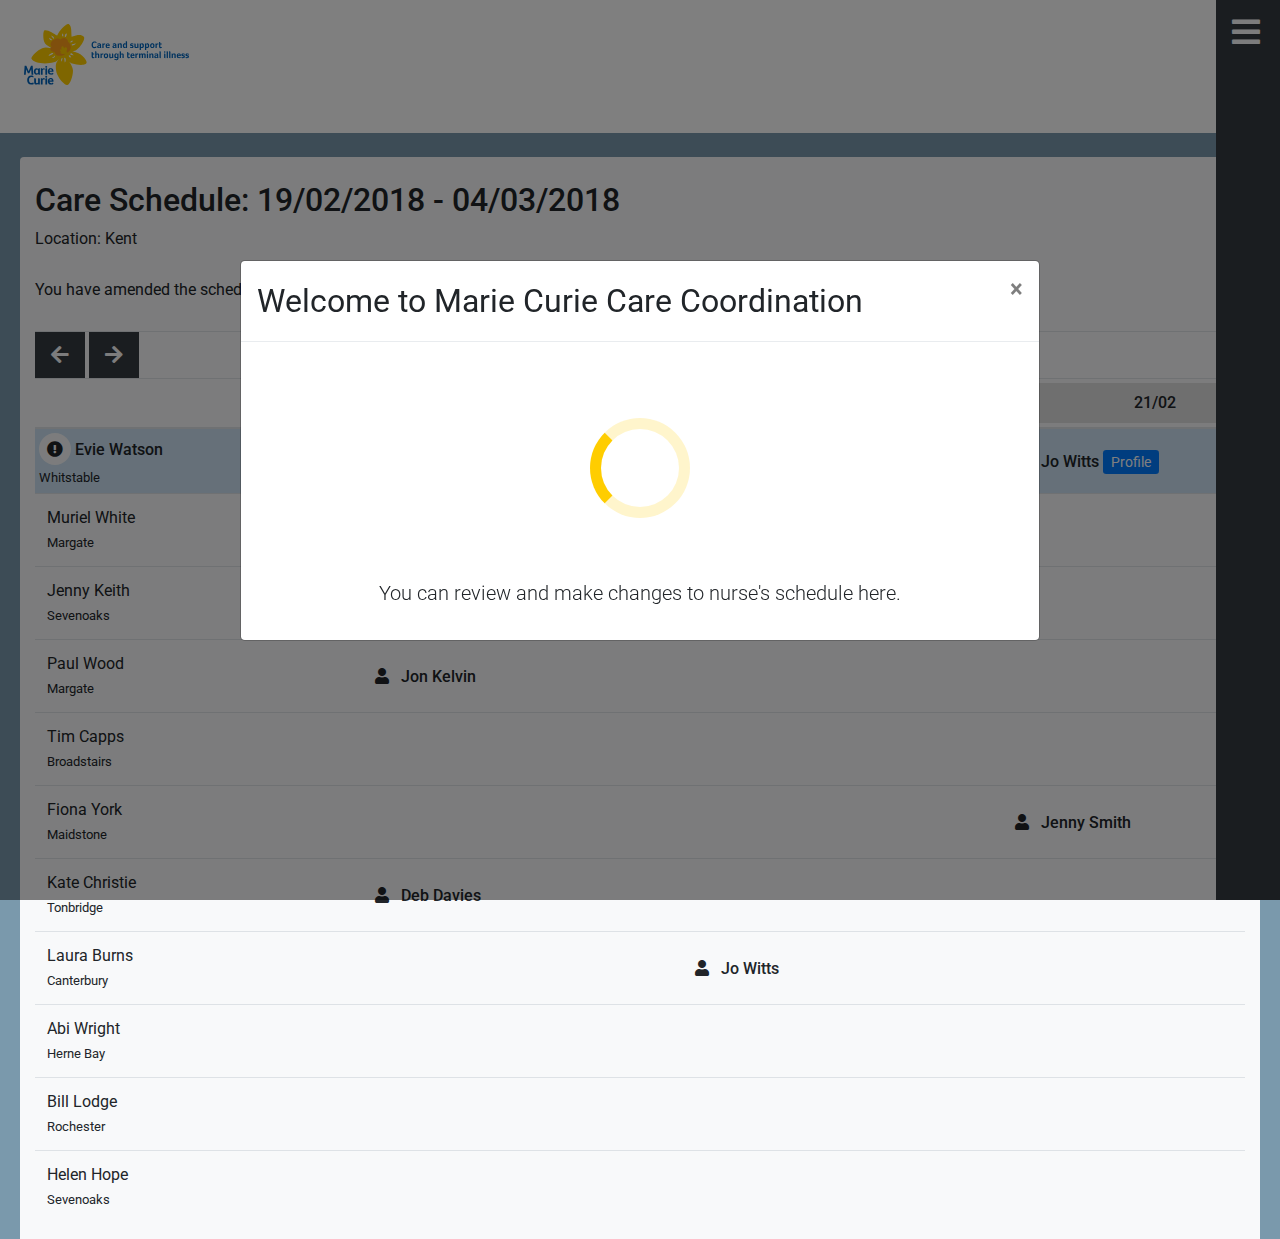
==== no-conflicts/index.html @ 2ea1046a "Add all changes to new repo" ====
<!doctype html>

<head>
    <meta charset="utf-8">
    <meta name="viewport" content="width=device-width, initial-scale=1, shrink-to-fit=no">
    <title>Marie Curie Care Coordination - View Schedule</title>

    <link rel="stylesheet" href="https://maxcdn.bootstrapcdn.com/bootstrap/4.0.0/css/bootstrap.min.css" integrity="sha384-Gn5384xqQ1aoWXA+058RXPxPg6fy4IWvTNh0E263XmFcJlSAwiGgFAW/dAiS6JXm"
        crossorigin="anonymous">
    <link rel="stylesheet" href="https://use.fontawesome.com/releases/v5.0.6/css/all.css">
    <link rel="stylesheet" href="https://fonts.googleapis.com/css?family=Roboto:300,400,500,700,900">

    <link rel="stylesheet" href="css/dragula.min.css">
    <link rel="stylesheet" href="css/main.css">
    <link rel="stylesheet" href="css/animate.min.css">
</head>

<body>
    <!-- page load modal -->

    <div id="loaderModal" class="modal fade" tabindex="-1" role="dialog">
        <div class="modal-dialog modal-lg modal-dialog-centered" role="document">
            <div class="modal-content">
                <div class="modal-header text-center">
                    <h2 class="font-weight-normal modal-title text-center">Welcome to Marie Curie Care Coordination</h2>
                    <button type="button" class="close" data-dismiss="modal" aria-label="Close">
                        <span aria-hidden="true">&times;</span>
                    </button>
                </div>
                <div class="modal-body text-center">
                    <div class="loader">Loading...</div>
                    <p class="lead">You can review and make changes to nurse's schedule here.</p>
                </div>
            </div>
        </div>
    </div>

    <!-- review modal -->

    <div id="reviewModal" class="modal fade" tabindex="-1" role="dialog">
        <div class="modal-dialog modal-lg modal-dialog-centered" role="document">
            <div class="modal-content">
                <div class="modal-header text-center">
                    <h2 class="font-weight-normal modal-title text-center">Marie Curie Care Coordination - Review</h2>
                    <button type="button" class="close" data-dismiss="modal" aria-label="Close">
                        <span aria-hidden="true">&times;</span>
                    </button>
                </div>
                <div class="modal-body text-center">
                    <div class="row">
                        <div class="col-sm-12">
                            <p class="lead">Please review your changes</p>
                        </div>
                        <div class="col-sm-12">
                            <a class="btn btn-lg btn-primary rounded bg-primary text-light border-primary" href="review.html">Review</a>
                        </div>
                    </div>
                </div>
            </div>
        </div>
    </div>

    <!-- profile modal -->

    <div id="profileModal" class="modal fade" tabindex="-1" role="dialog">
        <div class="modal-dialog modal-lg modal-dialog-centered" role="document">
            <div class="modal-content">
                <div class="modal-header text-center">
                    <h4 class="modal-title display-4">Jo Witts</h5>
                        <button type="button" class="close" data-dismiss="modal" aria-label="Close">
                            <span aria-hidden="true">&times;</span>
                        </button>
                </div>
                <div class="modal-body text-center">
                    <p class="lead">I'm a registered nurse working in the community in Lanarkshire, Scotland. I've been with Marie Curie for 10 years now</p>
                    <p class="lead"><strong>Location</strong>: Whitstable</p>
                    <p class="lead"><strong>Role</strong>: Registered Nurse</p>
                </div>
            </div>
        </div>
    </div>

    <!-- problems modal -->

    <div id="problemsModal" class="modal fade" tabindex="-1" role="dialog">
        <div class="modal-dialog modal-lg modal-dialog-centered" role="document">
            <div class="modal-content">
                <div class="modal-header text-center">
                    <h2 class="font-weight-normal modal-title text-center">Important</h2>
                    <button type="button" class="close" data-dismiss="modal" aria-label="Close">
                        <span aria-hidden="true">&times;</span>
                    </button>
                </div>
                <div class="modal-body text-center">
                    <div class="col-sm-12">
                        <p class="lead">We've successfully allocated care.</p>    
                    </div>                    
                    <div class="col-sm-12">
                            <a class="btn btn-lg btn-primary rounded bg-primary text-light border-primary" href="review.html">Skip to Review</a>
                        </div>
                </div>
            </div>
        </div>
    </div>

    <!-- success modal -->

    <div id="successModal" class="modal fade" tabindex="-1" role="dialog">
        <div class="modal-dialog modal-lg modal-dialog-centered" role="document">
            <div class="modal-content">
                <div class="modal-header text-center">
                    <h2 class="font-weight-normal modal-title text-center">Success</h2>
                    <button type="button" class="close" data-dismiss="modal" aria-label="Close">
                        <span aria-hidden="true">&times;</span>
                    </button>
                </div>
                <div class="modal-body text-center">
                    <p class="lead">There are problems with your allocations. Please update the appointment schedule.</p>
                </div>
            </div>
        </div>
    </div>

    <div class="sidenav bg-dark text-light">
        <div class="container">
            <div class="row">
                <div class="col-xs-2 sidenav-menu p-3">
                    <div class="">
                        <i class="fas fa-bars fa-2x"></i>
                        <i class="fas fa-times fa-2x d-none"></i>
                    </div>
                </div>
                <div class="sidenav-show-unavailable-message p-3 invisible d-none">
                    <div class="p-4 mb-2 bg-light rounded text-center">
                        <header>
                            <span class="text-donation-orange">Important</span>
                        </header>
                        <p class="text-dark">Sorry there are no nurses available on
                            <strong>23/2</strong>.</p>
                    </div>
                </div>
                <div id="mcAvailableNurses" class="col-xs-10 sidenav-options p-2">
                    <div class="p-4 mb-2 bg-light rounded text-center">
                        <header>
                            <span class="text-donation-orange">Important</span>
                        </header>
                        <p class="text-dark">Nurses available for
                            <strong>Steve A</strong> from
                            <strong>19/02/2018</strong> to
                            <strong>04/03/2018</strong>.</p>
                    </div>
                    <div class="p-3 mb-2 bg-light text-dark rounded nurse-card">
                        <strong>
                            <i class="bg-light text-dark fa-user fas p-2 rounded-circle"></i> Nurse A</strong>
                        <br>Peckham
                        <br>
                        <small>HCA</small>
                    </div>
                    <div class="p-3 mb-2 bg-light text-dark rounded nurse-card">
                        <strong>
                            <i class="bg-light text-dark fa-user fas p-2 rounded-circle"></i> Nurse B</strong>
                        <br>Sydenham
                        <br>
                        <small>Registered Nurse</small>
                    </div>
                    <div class="p-3 mb-2 bg-light text-dark rounded nurse-card">
                        <strong>
                            <i class="bg-light text-dark fa-user fas p-2 rounded-circle"></i> Nurse C</strong>
                        <br>Camberwell
                        <br>
                        <small>HCA</small>
                    </div>
                    <div class="p-3 mb-2 bg-light text-dark rounded nurse-card">
                        <strong>
                            <i class="bg-light text-dark fa-user fas p-2 rounded-circle"></i> Nurse D</strong>
                        <br>North Dulwich
                        <br>
                        <small>HCA</small>
                    </div>
                    <div class="p-3 mb-2 bg-light text-dark rounded nurse-card">
                        <strong>
                            <i class="bg-light text-dark fa-user fas p-2 rounded-circle"></i> Nurse E</strong>
                        <br>New Cross
                        <br>
                        <small>Registered Nurse</small>
                    </div>
                </div>
            </div>
        </div>
    </div>

    <div class="header">
        <div class="container-fluid">
            <div class="row">
                <div class="col-sm-2 p-4">
                    <header>
                        <img alt="Marie Curie logo" class="img-fluid" src="img/logo-marie-curie.svg" />
                    </header>
                    <br>
                </div>
                <div class="col-sm-10 text-right"></div>
            </div>
        </div>
    </div>

    <div class="container-fluid bg-muted">
        <div class="container">
            <br>
            <div class="row bg-light rounded-top">

                <!-- messages panel -->

                <div class="col-sm-12">
                    <br>
                    <h2>Care Schedule: 19/02/2018 - 04/03/2018</h2>
                    <p>Location: Kent</p>
                </div>
                <div class="col-sm-12 messages">
                    <p>You have amended the schedule -
                        <a class="btn btn-lg btn-primary rounded bg-primary text-light border-primary animated infinite pulse" data-toggle="modal"
                            data-target="#reviewModal">
                            <i class="fas fa-save"></i> Final Review
                        </a>
                    </p>
                </div>

                <div class="col-sm-12">
                    <div class="row">
                        <div class="col-sm-12 text-left">
                            <div class="border-top">
                                <a id="scrollLeft" class="btn btn-lg btn-dark text-light border-0 rounded-0">
                                    <i class="fas fa-arrow-left"></i>
                                </a>
                                <a id="scrollRight" class="btn btn-lg btn-dark text-light border-0 rounded-0">
                                    <i class="fas fa-arrow-right"></i>
                                </a>
                            </div>
                        </div>
                    </div>

                    <div class="row">
                        <div class="col-sm-12">
                            <div class="schedule table-responsive">
                                <table class="table">
                                    <thead>
                                        <tr>
                                            <th class="col-bigger" scope="col"></th>
                                            <th class="text-center" scope="col">
                                                <div class="bg-light-gray rounded p-2">19/02</div>
                                            </th>
                                            <th class="text-center" scope="col">
                                                <div class="bg-light-gray rounded p-2">20/02</div>
                                            </th>
                                            <th class="text-center" scope="col">
                                                <div class="bg-light-gray rounded p-2">21/02</div>
                                            </th>
                                            <th class="text-center" scope="col">
                                                <div class="bg-light-gray rounded p-2">22/02</div>
                                            </th>
                                            <th class="text-center" scope="col">
                                                <div class="bg-light-gray rounded p-2">23/02</div>
                                            </th>
                                            <th class="text-center" scope="col">
                                                <div class="bg-light-gray rounded p-2">24/02</div>
                                            </th>
                                            <th class="text-center" scope="col">
                                                <div class="bg-light-gray rounded p-2">25/02</div>
                                            </th>
                                            <th class="text-center" scope="col">
                                                <div class="bg-light-gray rounded p-2">26/02</div>
                                            </th>
                                            <th class="text-center" scope="col">
                                                <div class="bg-light-gray rounded p-2">27/02</div>
                                            </th>
                                            <th class="text-center" scope="col">
                                                <div class="bg-light-gray rounded p-2">28/02</div>
                                            </th>
                                            <th class="text-center" scope="col">
                                                <div class="bg-light-gray rounded p-2">01/03</div>
                                            </th>
                                            <th class="text-center" scope="col">
                                                <div class="bg-light-gray rounded p-2">02/03</div>
                                            </th>
                                            <th class="text-center" scope="col">
                                                <div class="bg-light-gray rounded p-2">03/03</div>
                                            </th>
                                            <th class="text-center" scope="col">
                                                <div class="bg-light-gray rounded p-2">04/03</div>
                                            </th>
                                        </tr>
                                    </thead>
                                    <tbody>                                 
                                        <tr class="" style="background:#CCE0F2;">
                                            <th scope="row">
                                                <i class="bg-light fas fa-exclamation-circle p-2 rounded-circle"></i> Evie Watson
                                                <br>
                                                <small>Whitstable</small>
                                            </th>
                                            <td></td>
                                            <td></td>
                                            <td>
                                                <strong>
                                                    <i class="bg-light fa-user fas p-2 rounded-circle"></i> Jo Witts
                                                </strong>
                                                <a class="btn-sm btn-primary" href="" data-toggle="modal" data-target="#profileModal">Profile</a>
                                            </td>
                                            <td></td>
                                            <td></td>
                                            <td></td>
                                            <td></td>
                                            <td></td>
                                            <td>
                                                <strong>
                                                    <i class="bg-light fa-user fas p-2 rounded-circle"></i> Jo Witts
                                                </strong>
                                                <a class="mt-4 btn-sm btn-primary" href="" data-toggle="modal" data-target="#profileModal">Profile</a>
                                            </td>
                                            <td></td>
                                            <td></td>
                                            <td></td>
                                            <td></td>
                                            <td></td>
                                            <td></td>
                                        </tr>
                                        <tr>
                                            <td>Muriel White<br>
                                                <small>Margate</small></td>
                                            <td></td>
                                            <td>
                                                <strong>
                                                    <i class="bg-light fa-user fas p-2 rounded-circle"></i> Jon Kelvin
                                                </strong>
                                            </td>
                                            <td></td>
                                            <td></td>
                                            <td></td>
                                            <td></td>
                                            <td></td>
                                            <td></td>
                                            <td><strong>
                                                        <i class="bg-light fa-user fas p-2 rounded-circle"></i> Jon Kelvin</strong></td>
                                            <td></td>
                                            <td></td>
                                            <td></td>
                                            <td></td>
                                            <td></td>
                                        </tr>
                                        <tr>
                                            <td>Jenny Keith<br>
                                                <small>Sevenoaks</small></td>
                                            <td></td>
                                            <td></td>
                                            <td></td>
                                            <td></td>
                                            <td><strong>
                                                        <i class="bg-light fa-user fas p-2 rounded-circle"></i> Jon Kelvin</strong></td>
                                            <td></td>
                                            <td></td>
                                            <td></td>
                                            <td></td>
                                            <td></td>
                                            <td></td>
                                            <td><strong>
                                                        <i class="bg-light fa-user fas p-2 rounded-circle"></i> Jon Kelvin</strong></td>
                                            <td></td>
                                            <td></td>
                                        </tr>
                                        <tr>
                                            <td>Paul Wood<br>
                                                <small>Margate</small></td>
                                            <td><strong>
                                                        <i class="bg-light fa-user fas p-2 rounded-circle"></i> Jon Kelvin</strong></td>
                                            <td></td>
                                            <td></td>
                                            <td></td>
                                            <td></td>
                                            <td></td>
                                            <td></td>
                                            <td><strong>
                                                        <i class="bg-light fa-user fas p-2 rounded-circle"></i> Jon Kelvin</strong></td>
                                            <td></td>
                                            <td></td>
                                            <td></td>
                                            <td></td>
                                            <td></td>
                                            <td></td>
                                        </tr>
                                        <tr>
                                            <td>Tim Capps<br>
                                                <small>Broadstairs</small></td>
                                            <td></td>
                                            <td></td>
                                            <td></td>
                                            <td><strong>
                                                        <i class="bg-light fa-user fas p-2 rounded-circle"></i> Deb Davies</strong></td>
                                            <td></td>
                                            <td></td>
                                            <td></td>
                                            <td></td>
                                            <td></td>
                                            <td></td>
                                            <td><strong>
                                                        <i class="bg-light fa-user fas p-2 rounded-circle"></i> Deb Davies</strong></td>
                                            <td></td>
                                            <td></td>
                                            <td></td>
                                        </tr>
                                        <tr>
                                            <td>Fiona York<br>
                                                <small>Maidstone</small></td>
                                            <td></td>
                                            <td></td>
                                            <td><strong>
                                                        <i class="bg-light fa-user fas p-2 rounded-circle"></i> Jenny Smith</strong></td>
                                            <td></td>
                                            <td></td>
                                            <td></td>
                                            <td></td>
                                            <td></td>
                                            <td></td>
                                            <td><strong>
                                                        <i class="bg-light fa-user fas p-2 rounded-circle"></i> Jenny Smith</strong></td>
                                            <td></td>
                                            <td></td>
                                            <td></td>
                                            <td></td>
                                        </tr>
                                        <tr>
                                            <td>Kate Christie<br>
                                                <small>Tonbridge</small></td>
                                            <td><strong>
                                                        <i class="bg-light fa-user fas p-2 rounded-circle"></i> Deb Davies</strong></td>
                                            <td></td>
                                            <td></td>
                                            <td></td>
                                            <td></td>
                                            <td></td>
                                            <td></td>
                                            <td><strong>
                                                        <i class="bg-light fa-user fas p-2 rounded-circle"></i> Deb Davies</strong></td>
                                            <td></td>
                                            <td></td>
                                            <td></td>
                                            <td></td>
                                            <td></td>
                                            <td></td>
                                        </tr>
                                        <tr>
                                            <td>Laura Burns<br>
                                                <small>Canterbury</small></td>
                                            <td></td>
                                            <td><strong>
                                                        <i class="bg-light fa-user fas p-2 rounded-circle"></i> Jo Witts</strong></td>
                                            <td></td>
                                            <td></td>
                                            <td></td>
                                            <td></td>
                                            <td></td>
                                            <td></td>
                                            <td><strong>
                                                        <i class="bg-light fa-user fas p-2 rounded-circle"></i> Jo Witts</strong></td>
                                            <td></td>
                                            <td></td>
                                            <td></td>
                                            <td></td>
                                            <td></td>
                                        </tr>
                                        <tr>
                                            <td>Abi Wright<br>
                                                <small>Herne Bay</small></td>
                                            <td></td>
                                            <td></td>
                                            <td></td>
                                            <td><strong>
                                                        <i class="bg-light fa-user fas p-2 rounded-circle"></i> Vince Bright</strong></td>
                                            <td></td>
                                            <td></td>
                                            <td></td>
                                            <td></td>
                                            <td></td>
                                            <td></td>
                                            <td><strong>
                                                        <i class="bg-light fa-user fas p-2 rounded-circle"></i> Vince Bright</strong></td>
                                            <td></td>
                                            <td></td>
                                            <td></td>
                                        </tr>
                                        <tr>
                                            <td>Bill Lodge<br>
                                                <small>Rochester</small></td>
                                            <td></td>
                                            <td></td>
                                            <td></td>
                                            <td></td>
                                            <td></td>
                                            <td><strong>
                                                        <i class="bg-light fa-user fas p-2 rounded-circle"></i> Jenny Smith</strong></td>
                                            <td></td>
                                            <td></td>
                                            <td></td>
                                            <td></td>
                                            <td></td>
                                            <td></td>
                                            <td><strong>
                                                        <i class="bg-light fa-user fas p-2 rounded-circle"></i> Jenny Smith</strong></td>
                                            <td></td>
                                        </tr>
                                        <tr>
                                            <td>Helen Hope<br>
                                                <small>Sevenoaks</small></td>
                                            <td></td>
                                            <td></td>
                                            <td></td>
                                            <td></td>
                                            <td></td>
                                            <td></td>
                                            <td><strong>
                                                        <i class="bg-light fa-user fas p-2 rounded-circle"></i> Marie Taylor</strong></td>
                                            <td></td>
                                            <td></td>
                                            <td></td>
                                            <td></td>
                                            <td></td>
                                            <td></td>
                                            <td><strong>
                                                        <i class="bg-light fa-user fas p-2 rounded-circle"></i> Marie Taylor</strong></td>
                                        </tr>
                                    </tbody>
                                </table>
                            </div>
                        </div>
                    </div>
                </div>
            </div>
        </div>

        <script src="libs/jquery-3.3.1.min.js"></script>
        <script src="https://cdnjs.cloudflare.com/ajax/libs/popper.js/1.12.9/umd/popper.min.js" integrity="sha384-ApNbgh9B+Y1QKtv3Rn7W3mgPxhU9K/ScQsAP7hUibX39j7fakFPskvXusvfa0b4Q"
            crossorigin="anonymous"></script>
        <script src="https://maxcdn.bootstrapcdn.com/bootstrap/4.0.0/js/bootstrap.min.js" integrity="sha384-JZR6Spejh4U02d8jOt6vLEHfe/JQGiRRSQQxSfFWpi1MquVdAyjUar5+76PVCmYl"
            crossorigin="anonymous"></script>

        <script src="libs/dragula.min.js"></script>
        <script src="js/main.js"></script>

        <script>
            // show modal on load

            $(document).ready(function () {
                $("#loaderModal").modal('show');
                setTimeout(function () {
                    $("#loaderModal").modal('hide');
                    $("#problemsModal").modal('show');
                }, 4000);

                $('#problemsModal').on('hidden.bs.modal', function (e) {
                    document.querySelector('.schedule tbody tr:first-child').classList.add(
                        'bg-info-muted');
                })
            });
        </script>
</body>

</html>
---- no-conflicts/css/dragula.min.css ----
.gu-mirror{position:fixed!important;margin:0!important;z-index:9999!important;opacity:.8;-ms-filter:"progid:DXImageTransform.Microsoft.Alpha(Opacity=80)";filter:alpha(opacity=80)}.gu-hide{display:none!important}.gu-unselectable{-webkit-user-select:none!important;-moz-user-select:none!important;-ms-user-select:none!important;user-select:none!important}.gu-transit{opacity:.2;-ms-filter:"progid:DXImageTransform.Microsoft.Alpha(Opacity=20)";filter:alpha(opacity=20)}
---- no-conflicts/css/main.css ----
/* common */

html,
body {
    -webkit-tap-highlight-color: transparent;
    -webkit-touch-callout: none;
    min-height: 100%;
    -webkit-text-size-adjust: 100%;
    -webkit-font-smoothing: antialiased;
}

html {
    overflow-x: hidden;
}

body {
    font-family: 'Roboto', sans-serif;
    overflow: hidden;
}

strong {
    font-weight: 500;
}

textarea {
    max-width: 18rem;
}

/* template */

@media (min-width: 1200px) {
    .container {
        max-width: 1240px;
    }
}

/* scheduler */

.schedule {
    margin: 0 auto;
    max-width: 1400px;
}

.schedule tr {
    transition: background 300ms ease-out;
}

/* states */

.is-unallocated {
    cursor: pointer;
}

.is-unallocated:empty:after {
    content: "empty";
}

/* iconography */

.fas {
    cursor: pointer;
}

/* themes */

.bg-muted {
    background: #7a99ac
}

.bg-dark {
    background: #486373;
}

.bg-light-gray {
    background: #dedede;
}

.bg-dark {
    background: #486373;
}

.bg-danger {
    background: #fbb29a !important;
}

.bg-success {
    background: #cdefa1 !important;
}

.bg-info-muted {
    background: #ffeb99;
}

.bg-donation-orange {
    background: #ff9e1b;
}

.text-donation-orange {
    color: #ff9e1b;
}

/* cards */

.nurse-card {
    border-left: 0.4rem solid #ff9e1b;
}

/* tables */

.table td,
.table th {
    vertical-align: middle;
}

th {
    font-weight: 500;
    min-height: 4rem;
    min-width: 20rem;
}

/* change width of cells when in review mode */

.is-reviewed th {
    min-width: 3rem;
    max-width: 6rem;
}
.col-bigger {
    min-width: 10rem !important;
    max-width: 10rem !important;
}
.is-reviewed .table td, .table th {
  padding: .25rem;
}

/* side nav */

.sidenav {
    height: 100%;
    position: fixed;
    right: 0;
    transform: translateX(24rem);
    transition: transform 300ms ease;
    z-index: 100;
}

.sidenav-menu {
    width: 4rem;
}

.sidenav-options {
    width: 24rem;
}

.sidenav-options>div:not(:last-child) {
    border-bottom: 1px solid white;
}

.sidenav.is-active {
    transform: translateX(0);
}

/* loader */

.loader,
.loader:after {
    border-radius: 50%;
    width: 10em;
    height: 10em;
}

.loader {
    margin: 60px auto;
    font-size: 10px;
    position: relative;
    text-indent: -9999em;
    border-top: 1.1em solid rgba(255, 205, 0, 0.2);
    border-right: 1.1em solid rgba(255, 205, 0, 0.2);
    border-bottom: 1.1em solid rgba(255, 205, 0, 0.2);
    border-left: 1.1em solid #ffcd00;
    -webkit-transform: translateZ(0);
    -ms-transform: translateZ(0);
    transform: translateZ(0);
    -webkit-animation: load8 1.1s infinite linear;
    animation: load8 1.1s infinite linear;
}

/* animations */

.animated {
    -webkit-animation-duration: 1s;
    animation-duration: 1s;
    -webkit-animation-fill-mode: both;
    animation-fill-mode: both;
}

@-webkit-keyframes load8 {
    0% {
        -webkit-transform: rotate(0deg);
        transform: rotate(0deg);
    }
    100% {
        -webkit-transform: rotate(360deg);
        transform: rotate(360deg);
    }
}

@keyframes load8 {
    0% {
        -webkit-transform: rotate(0deg);
        transform: rotate(0deg);
    }
    100% {
        -webkit-transform: rotate(360deg);
        transform: rotate(360deg);
    }
}

@-webkit-keyframes pulse {
    from {
        -webkit-transform: scale3d(1, 1, 1);
        transform: scale3d(1, 1, 1);
    }
    50% {
        -webkit-transform: scale3d(1.05, 1.05, 1.05);
        transform: scale3d(1.05, 1.05, 1.05);
    }
    to {
        -webkit-transform: scale3d(1, 1, 1);
        transform: scale3d(1, 1, 1);
    }
}

@keyframes pulse {
    from {
        -webkit-transform: scale3d(1, 1, 1);
        transform: scale3d(1, 1, 1);
    }
    50% {
        -webkit-transform: scale3d(1.05, 1.05, 1.05);
        transform: scale3d(1.05, 1.05, 1.05);
    }
    to {
        -webkit-transform: scale3d(1, 1, 1);
        transform: scale3d(1, 1, 1);
    }
}

.pulse {
    -webkit-animation-name: pulse;
    animation-name: pulse;
}
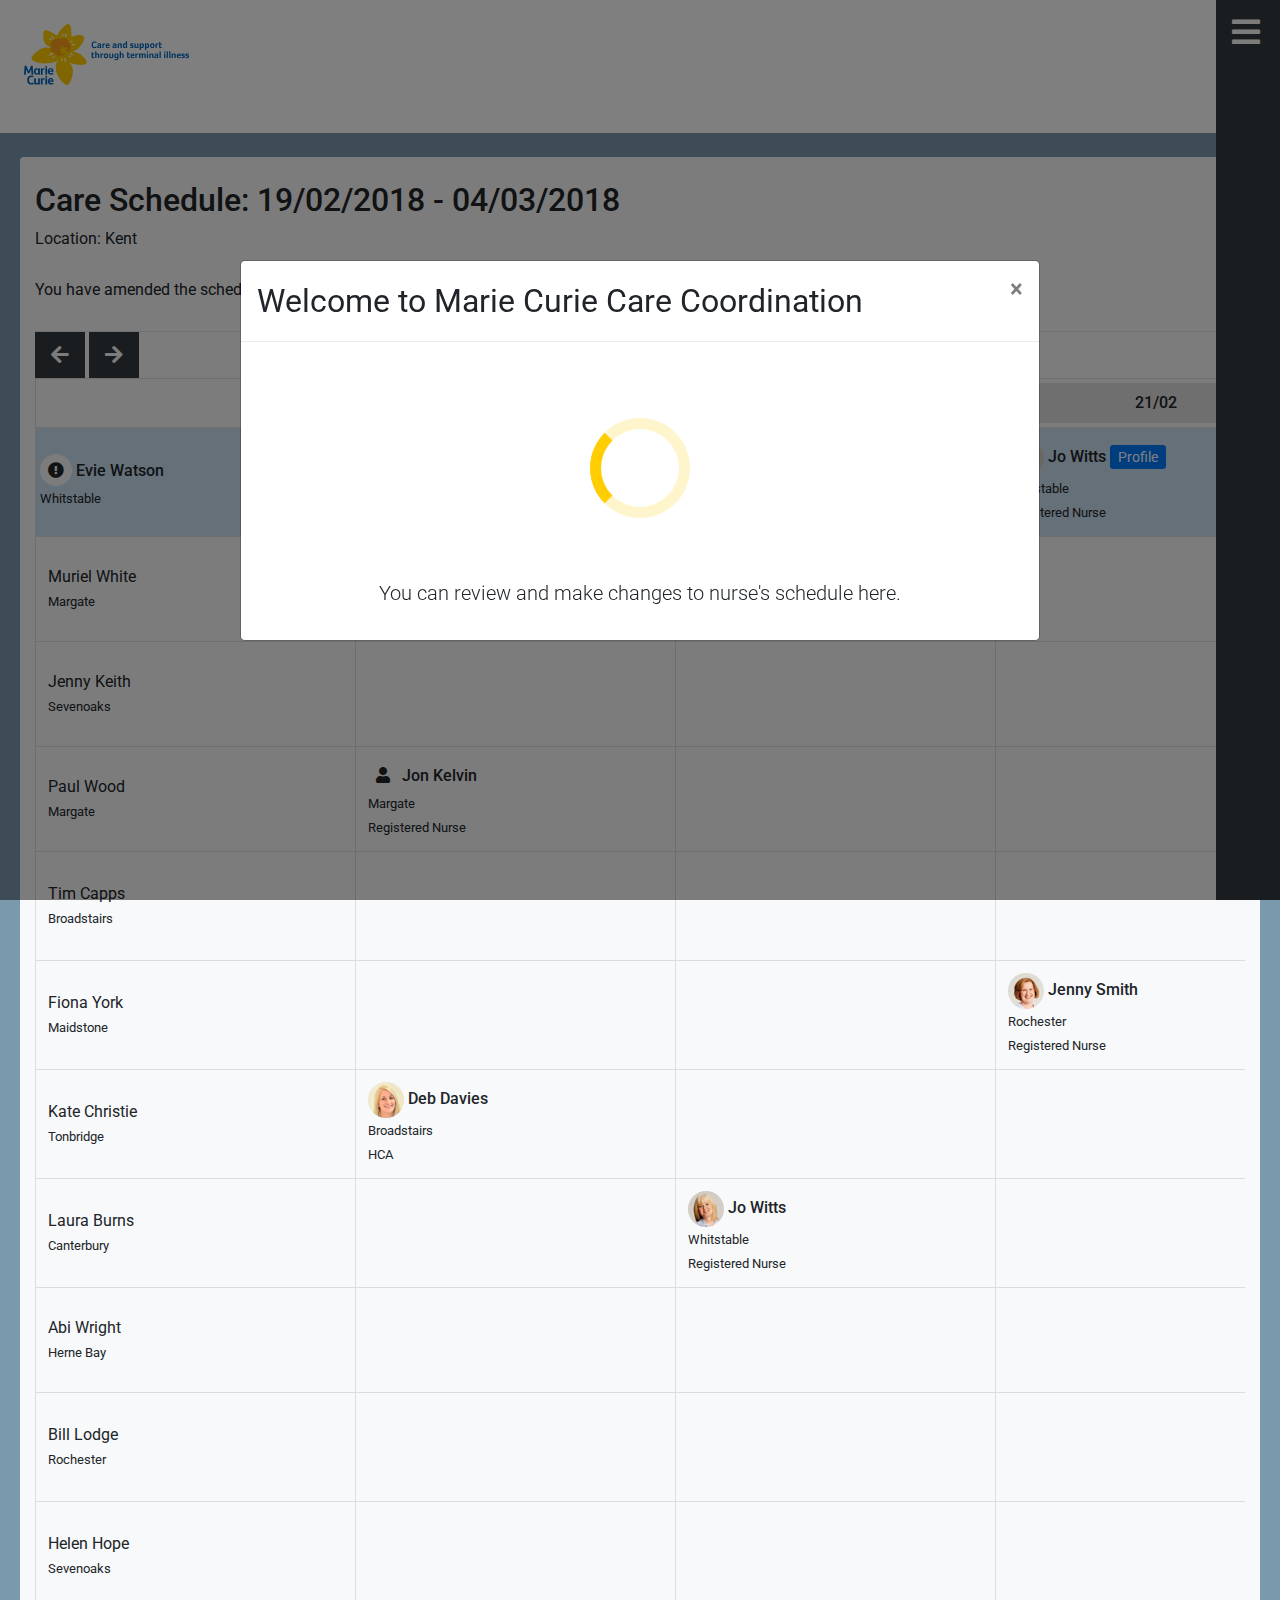
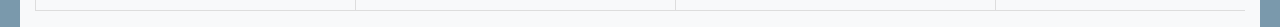
==== commit 84778701: "Add full profile information and fix JS on empty cells" ====
--- a/no-conflicts/index.html
+++ b/no-conflicts/index.html
@@ -145,42 +145,30 @@
                             <span class="text-donation-orange">Important</span>
                         </header>
                         <p class="text-dark">Nurses available for
-                            <strong>Steve A</strong> from
+                            <strong>Evie Watson</strong> from
                             <strong>19/02/2018</strong> to
                             <strong>04/03/2018</strong>.</p>
                     </div>
                     <div class="p-3 mb-2 bg-light text-dark rounded nurse-card">
                         <strong>
-                            <i class="bg-light text-dark fa-user fas p-2 rounded-circle"></i> Nurse A</strong>
-                        <br>Peckham
+                            <i class="bg-light text-dark fa-user fas p-2 rounded-circle"></i> Vince Bright</strong>
+                        <br><small>Herne Bay</small>
                         <br>
                         <small>HCA</small>
                     </div>
                     <div class="p-3 mb-2 bg-light text-dark rounded nurse-card">
                         <strong>
-                            <i class="bg-light text-dark fa-user fas p-2 rounded-circle"></i> Nurse B</strong>
-                        <br>Sydenham
+                            <img alt="Marie Taylor" src="img/marie-taylor.png" class="rounded-circle"> Marie Taylor
+                        </strong>
+                        <br><small>Margate</small>
                         <br>
                         <small>Registered Nurse</small>
                     </div>
                     <div class="p-3 mb-2 bg-light text-dark rounded nurse-card">
                         <strong>
-                            <i class="bg-light text-dark fa-user fas p-2 rounded-circle"></i> Nurse C</strong>
-                        <br>Camberwell
-                        <br>
-                        <small>HCA</small>
-                    </div>
-                    <div class="p-3 mb-2 bg-light text-dark rounded nurse-card">
-                        <strong>
-                            <i class="bg-light text-dark fa-user fas p-2 rounded-circle"></i> Nurse D</strong>
-                        <br>North Dulwich
-                        <br>
-                        <small>HCA</small>
-                    </div>
-                    <div class="p-3 mb-2 bg-light text-dark rounded nurse-card">
-                        <strong>
-                            <i class="bg-light text-dark fa-user fas p-2 rounded-circle"></i> Nurse E</strong>
-                        <br>New Cross
+                            <img alt="Maddy Burns" src="img/maddy-burns.png" class="rounded-circle"> Maddy Burns
+                        </strong>
+                        <br><small>Whitstable</small>
                         <br>
                         <small>Registered Nurse</small>
                     </div>
@@ -289,7 +277,7 @@
                                             </th>
                                         </tr>
                                     </thead>
-                                    <tbody>                                 
+                                    <tbody>
                                         <tr class="" style="background:#CCE0F2;">
                                             <th scope="row">
                                                 <i class="bg-light fas fa-exclamation-circle p-2 rounded-circle"></i> Evie Watson
@@ -300,20 +288,26 @@
                                             <td></td>
                                             <td>
                                                 <strong>
-                                                    <i class="bg-light fa-user fas p-2 rounded-circle"></i> Jo Witts
+                                                    <img alt="Jo Witts" src="img/jo-witts.png" class="rounded-circle"> Jo Witts
                                                 </strong>
                                                 <a class="btn-sm btn-primary" href="" data-toggle="modal" data-target="#profileModal">Profile</a>
-                                            </td>
-                                            <td></td>
-                                            <td></td>
-                                            <td></td>
-                                            <td></td>
-                                            <td></td>
-                                            <td>
-                                                <strong>
-                                                    <i class="bg-light fa-user fas p-2 rounded-circle"></i> Jo Witts
+                                                <br><small>Whitstable</small>
+                                                <br>
+                                                <small>Registered Nurse</small>
+                                            </td>
+                                            <td></td>
+                                            <td></td>
+                                            <td></td>
+                                            <td></td>
+                                            <td></td>
+                                            <td>
+                                                <strong>
+                                                    <img alt="Jo Witts" src="img/jo-witts.png" class="rounded-circle"> Jo Witts
                                                 </strong>
                                                 <a class="mt-4 btn-sm btn-primary" href="" data-toggle="modal" data-target="#profileModal">Profile</a>
+                                                <br><small>Whitstable</small>
+                                                <br>
+                                                <small>Registered Nurse</small>
                                             </td>
                                             <td></td>
                                             <td></td>
@@ -330,15 +324,24 @@
                                                 <strong>
                                                     <i class="bg-light fa-user fas p-2 rounded-circle"></i> Jon Kelvin
                                                 </strong>
-                                            </td>
-                                            <td></td>
-                                            <td></td>
-                                            <td></td>
-                                            <td></td>
-                                            <td></td>
-                                            <td></td>
-                                            <td><strong>
-                                                        <i class="bg-light fa-user fas p-2 rounded-circle"></i> Jon Kelvin</strong></td>
+                                                <br><small>Margate</small>
+                                                <br>
+                                                <small>Registered Nurse</small>
+                                            </td>
+                                            <td></td>
+                                            <td></td>
+                                            <td></td>
+                                            <td></td>
+                                            <td></td>
+                                            <td></td>
+                                            <td>
+                                                <strong>
+                                                    <i class="bg-light fa-user fas p-2 rounded-circle"></i> Jon Kelvin
+                                                </strong>
+                                                <br><small>Margate</small>
+                                                <br>
+                                                <small>Registered Nurse</small>
+                                            </td>
                                             <td></td>
                                             <td></td>
                                             <td></td>
@@ -352,32 +355,56 @@
                                             <td></td>
                                             <td></td>
                                             <td></td>
-                                            <td><strong>
-                                                        <i class="bg-light fa-user fas p-2 rounded-circle"></i> Jon Kelvin</strong></td>
-                                            <td></td>
-                                            <td></td>
-                                            <td></td>
-                                            <td></td>
-                                            <td></td>
-                                            <td></td>
-                                            <td><strong>
-                                                        <i class="bg-light fa-user fas p-2 rounded-circle"></i> Jon Kelvin</strong></td>
+                                            <td>
+                                                <strong>
+                                                    <i class="bg-light fa-user fas p-2 rounded-circle"></i> Jon Kelvin
+                                                </strong>
+                                                <br><small>Margate</small>
+                                                <br>
+                                                <small>Registered Nurse</small>
+                                            </td>
+                                            <td></td>
+                                            <td></td>
+                                            <td></td>
+                                            <td></td>
+                                            <td></td>
+                                            <td></td>
+                                            <td>
+                                                <strong>
+                                                    <i class="bg-light fa-user fas p-2 rounded-circle"></i> Jon Kelvin
+                                                </strong>
+                                                <br><small>Margate</small>
+                                                <br>
+                                                <small>Registered Nurse</small>
+                                            </td>
                                             <td></td>
                                             <td></td>
                                         </tr>
                                         <tr>
                                             <td>Paul Wood<br>
                                                 <small>Margate</small></td>
-                                            <td><strong>
-                                                        <i class="bg-light fa-user fas p-2 rounded-circle"></i> Jon Kelvin</strong></td>
-                                            <td></td>
-                                            <td></td>
-                                            <td></td>
-                                            <td></td>
-                                            <td></td>
-                                            <td></td>
-                                            <td><strong>
-                                                        <i class="bg-light fa-user fas p-2 rounded-circle"></i> Jon Kelvin</strong></td>
+                                                <td>
+                                                    <strong>
+                                                        <i class="bg-light fa-user fas p-2 rounded-circle"></i> Jon Kelvin
+                                                    </strong>
+                                                    <br><small>Margate</small>
+                                                    <br>
+                                                    <small>Registered Nurse</small>
+                                                </td>
+                                            <td></td>
+                                            <td></td>
+                                            <td></td>
+                                            <td></td>
+                                            <td></td>
+                                            <td></td>
+                                            <td>
+                                                <strong>
+                                                    <i class="bg-light fa-user fas p-2 rounded-circle"></i> Jon Kelvin
+                                                </strong>
+                                                <br><small>Margate</small>
+                                                <br>
+                                                <small>Registered Nurse</small>
+                                            </td>
                                             <td></td>
                                             <td></td>
                                             <td></td>
@@ -391,16 +418,28 @@
                                             <td></td>
                                             <td></td>
                                             <td></td>
-                                            <td><strong>
-                                                        <i class="bg-light fa-user fas p-2 rounded-circle"></i> Deb Davies</strong></td>
-                                            <td></td>
-                                            <td></td>
-                                            <td></td>
-                                            <td></td>
-                                            <td></td>
-                                            <td></td>
-                                            <td><strong>
-                                                        <i class="bg-light fa-user fas p-2 rounded-circle"></i> Deb Davies</strong></td>
+                                            <td>
+                                                <strong>
+                                                    <img alt="Deb Davies" src="img/deb-davies.png" class="rounded-circle"> Deb Davies
+                                                </strong>
+                                                <br><small>Broadstairs</small>
+                                                <br>
+                                                <small>HCA</small>
+                                            </td>
+                                            <td></td>
+                                            <td></td>
+                                            <td></td>
+                                            <td></td>
+                                            <td></td>
+                                            <td></td>
+                                            <td>
+                                                <strong>
+                                                    <img alt="Deb Davies" src="img/deb-davies.png" class="rounded-circle"> Deb Davies
+                                                </strong>
+                                                <br><small>Broadstairs</small>
+                                                <br>
+                                                <small>HCA</small>
+                                            </td>
                                             <td></td>
                                             <td></td>
                                             <td></td>
@@ -410,16 +449,28 @@
                                                 <small>Maidstone</small></td>
                                             <td></td>
                                             <td></td>
-                                            <td><strong>
-                                                        <i class="bg-light fa-user fas p-2 rounded-circle"></i> Jenny Smith</strong></td>
-                                            <td></td>
-                                            <td></td>
-                                            <td></td>
-                                            <td></td>
-                                            <td></td>
-                                            <td></td>
-                                            <td><strong>
-                                                        <i class="bg-light fa-user fas p-2 rounded-circle"></i> Jenny Smith</strong></td>
+                                            <td>
+                                                <strong>
+                                                    <img alt="Jenny Smith" src="img/jenny-smith.png" class="rounded-circle"> Jenny Smith
+                                                </strong>
+                                                <br><small>Rochester</small>
+                                                <br>
+                                                <small>Registered Nurse</small>
+                                            </td>
+                                            <td></td>
+                                            <td></td>
+                                            <td></td>
+                                            <td></td>
+                                            <td></td>
+                                            <td></td>
+                                            <td>
+                                                <strong>
+                                                    <img alt="Jenny Smith" src="img/jenny-smith.png" class="rounded-circle"> Jenny Smith
+                                                </strong>
+                                                <br><small>Rochester</small>
+                                                <br>
+                                                <small>Registered Nurse</small>
+                                            </td>
                                             <td></td>
                                             <td></td>
                                             <td></td>
@@ -428,16 +479,28 @@
                                         <tr>
                                             <td>Kate Christie<br>
                                                 <small>Tonbridge</small></td>
-                                            <td><strong>
-                                                        <i class="bg-light fa-user fas p-2 rounded-circle"></i> Deb Davies</strong></td>
-                                            <td></td>
-                                            <td></td>
-                                            <td></td>
-                                            <td></td>
-                                            <td></td>
-                                            <td></td>
-                                            <td><strong>
-                                                        <i class="bg-light fa-user fas p-2 rounded-circle"></i> Deb Davies</strong></td>
+                                            <td>
+                                                <strong>
+                                                    <img alt="Deb Davies" src="img/deb-davies.png" class="rounded-circle"> Deb Davies
+                                                </strong>
+                                                <br><small>Broadstairs</small>
+                                                <br>
+                                                <small>HCA</small>
+                                            </td>
+                                            <td></td>
+                                            <td></td>
+                                            <td></td>
+                                            <td></td>
+                                            <td></td>
+                                            <td></td>
+                                            <td>
+                                                <strong>
+                                                    <img alt="Deb Davies" src="img/deb-davies.png" class="rounded-circle"> Deb Davies
+                                                </strong>
+                                                <br><small>Broadstairs</small>
+                                                <br>
+                                                <small>HCA</small>
+                                            </td>
                                             <td></td>
                                             <td></td>
                                             <td></td>
@@ -449,16 +512,28 @@
                                             <td>Laura Burns<br>
                                                 <small>Canterbury</small></td>
                                             <td></td>
-                                            <td><strong>
-                                                        <i class="bg-light fa-user fas p-2 rounded-circle"></i> Jo Witts</strong></td>
-                                            <td></td>
-                                            <td></td>
-                                            <td></td>
-                                            <td></td>
-                                            <td></td>
-                                            <td></td>
-                                            <td><strong>
-                                                        <i class="bg-light fa-user fas p-2 rounded-circle"></i> Jo Witts</strong></td>
+                                            <td>
+                                                <strong>
+                                                    <img alt="Jo Witts" src="img/jo-witts.png" class="rounded-circle"> Jo Witts
+                                                </strong>
+                                                <br><small>Whitstable</small>
+                                                <br>
+                                                <small>Registered Nurse</small>
+                                            </td>
+                                            <td></td>
+                                            <td></td>
+                                            <td></td>
+                                            <td></td>
+                                            <td></td>
+                                            <td></td>
+                                            <td>
+                                                <strong>
+                                                    <img alt="Jo Witts" src="img/jo-witts.png" class="rounded-circle"> Jo Witts
+                                                </strong>
+                                                <br><small>Whitstable</small>
+                                                <br>
+                                                <small>Registered Nurse</small>
+                                            </td>
                                             <td></td>
                                             <td></td>
                                             <td></td>
@@ -471,16 +546,28 @@
                                             <td></td>
                                             <td></td>
                                             <td></td>
-                                            <td><strong>
-                                                        <i class="bg-light fa-user fas p-2 rounded-circle"></i> Vince Bright</strong></td>
-                                            <td></td>
-                                            <td></td>
-                                            <td></td>
-                                            <td></td>
-                                            <td></td>
-                                            <td></td>
-                                            <td><strong>
-                                                        <i class="bg-light fa-user fas p-2 rounded-circle"></i> Vince Bright</strong></td>
+                                            <td>
+                                                <strong>
+                                                    <i class="bg-light fa-user fas p-2 rounded-circle"></i> Vince Bright
+                                                </strong>
+                                                <br><small>Herne Bay</small>
+                                                <br>
+                                                <small>HCA</small>
+                                            </td>
+                                            <td></td>
+                                            <td></td>
+                                            <td></td>
+                                            <td></td>
+                                            <td></td>
+                                            <td></td>
+                                            <td>
+                                                <strong>
+                                                    <i class="bg-light fa-user fas p-2 rounded-circle"></i> Vince Bright
+                                                </strong>
+                                                <br><small>Herne Bay</small>
+                                                <br>
+                                                <small>HCA</small>
+                                            </td>
                                             <td></td>
                                             <td></td>
                                             <td></td>
@@ -493,16 +580,28 @@
                                             <td></td>
                                             <td></td>
                                             <td></td>
-                                            <td><strong>
-                                                        <i class="bg-light fa-user fas p-2 rounded-circle"></i> Jenny Smith</strong></td>
-                                            <td></td>
-                                            <td></td>
-                                            <td></td>
-                                            <td></td>
-                                            <td></td>
-                                            <td></td>
-                                            <td><strong>
-                                                        <i class="bg-light fa-user fas p-2 rounded-circle"></i> Jenny Smith</strong></td>
+                                            <td>
+                                                <strong>
+                                                    <img alt="Jenny Smith" src="img/jenny-smith.png" class="rounded-circle"> Jenny Smith
+                                                </strong>
+                                                <br><small>Rochester</small>
+                                                <br>
+                                                <small>Registered Nurse</small>
+                                            </td>
+                                            <td></td>
+                                            <td></td>
+                                            <td></td>
+                                            <td></td>
+                                            <td></td>
+                                            <td></td>
+                                            <td>
+                                                <strong>
+                                                    <img alt="Jenny Smith" src="img/jenny-smith.png" class="rounded-circle"> Jenny Smith
+                                                </strong>
+                                                <br><small>Rochester</small>
+                                                <br>
+                                                <small>Registered Nurse</small>
+                                            </td>
                                             <td></td>
                                         </tr>
                                         <tr>
@@ -514,16 +613,28 @@
                                             <td></td>
                                             <td></td>
                                             <td></td>
-                                            <td><strong>
-                                                        <i class="bg-light fa-user fas p-2 rounded-circle"></i> Marie Taylor</strong></td>
-                                            <td></td>
-                                            <td></td>
-                                            <td></td>
-                                            <td></td>
-                                            <td></td>
-                                            <td></td>
-                                            <td><strong>
-                                                        <i class="bg-light fa-user fas p-2 rounded-circle"></i> Marie Taylor</strong></td>
+                                            <td>
+                                                <strong>
+                                                    <img alt="Marie Taylor" src="img/marie-taylor.png" class="rounded-circle"> Marie Taylor
+                                                </strong>
+                                                <br><small>Margate</small>
+                                                <br>
+                                                <small>Registered Nurse</small>
+                                            </td>
+                                            <td></td>
+                                            <td></td>
+                                            <td></td>
+                                            <td></td>
+                                            <td></td>
+                                            <td></td>
+                                            <td>
+                                                <strong>
+                                                    <img alt="Marie Taylor" src="img/marie-taylor.png" class="rounded-circle"> Marie Taylor
+                                                </strong>
+                                                <br><small>Margate</small>
+                                                <br>
+                                                <small>Registered Nurse</small>
+                                            </td>
                                         </tr>
                                     </tbody>
                                 </table>
--- a/no-conflicts/css/main.css
+++ b/no-conflicts/css/main.css
@@ -41,6 +41,11 @@
     max-width: 1400px;
 }
 
+.schedule:not(.is-reviewed) td,
+.schedule:not(.is-reviewed) th {
+    border: 1px solid #ddd;
+}
+
 .schedule tr {
     transition: background 300ms ease-out;
 }
@@ -52,7 +57,7 @@
 }
 
 .is-unallocated:empty:after {
-    content: "empty";
+    content: "Not Allocated";
 }
 
 /* iconography */
